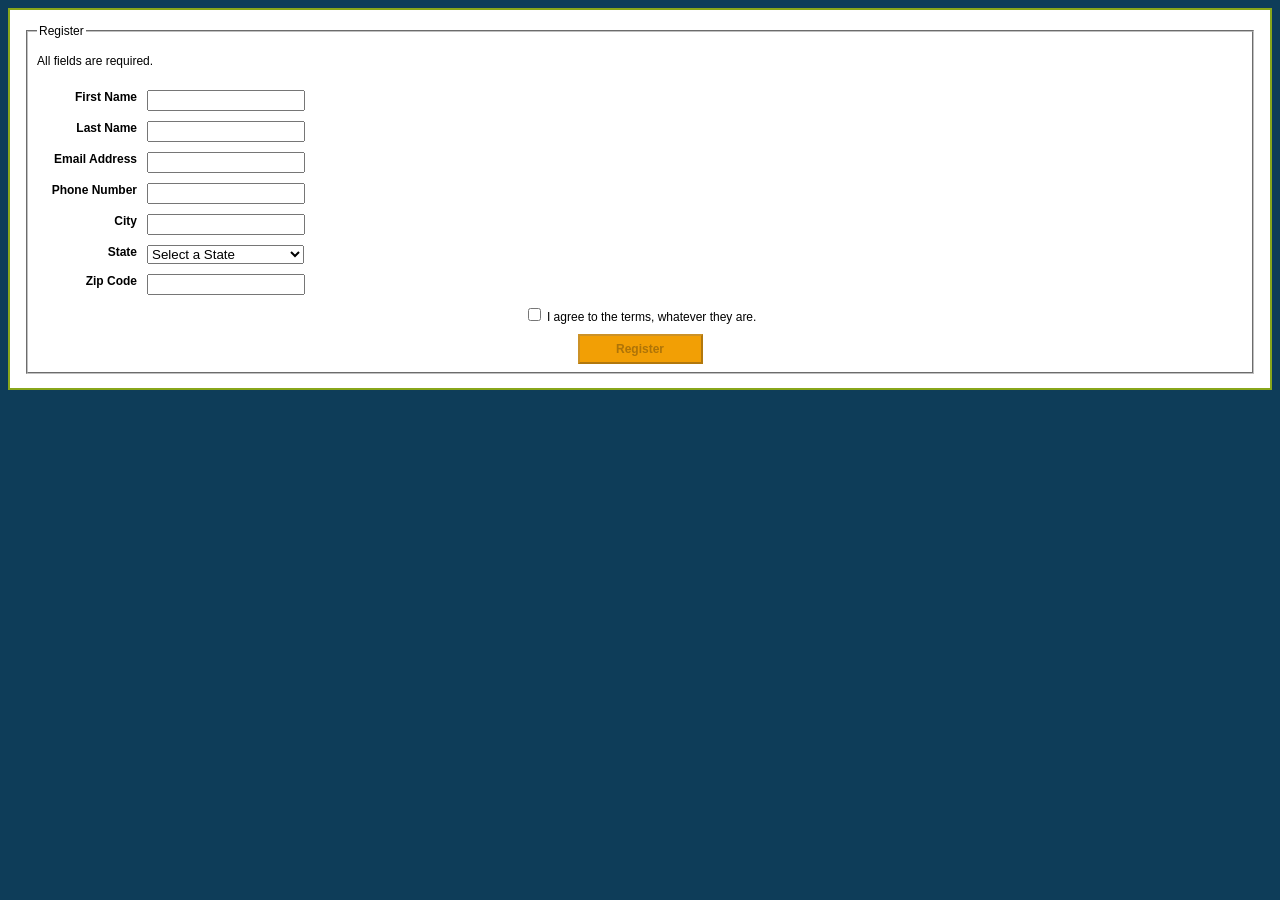
==== register.html @ 19975aff "first commit" ====
<!doctype html>
<html lang="en">
<head>
    <meta charset="utf-8">
    <title>Registration Form</title>
    <!--[if lt IE 9]>
    <script src="http://html5shiv.googlecode.com/svn/trunk/html5.js"></script>
    <![endif]-->
    <link rel="stylesheet" href="css/newform.css">
</head>
<body>
    <!-- Script 10.6 - register.html -->
    <form action="#" method="post" id="theForm">
        <fieldset><legend>Register</legend>
			<p>All fields are required.</p>
			<div class="two"><label for="firstName">First Name</label><input type="text" name="firstName" id="firstName" required></div>
			<div class="two"><label for="lastName">Last Name</label><input type="text" name="lastName" id="lastName" required></div>
			<div class="two"><label for="email">Email Address</label><input type="email" name="email" id="email" required></div>
			<div class="two"><label for="phone">Phone Number<span class="tooltip">In the format XXX XXX XXXX or XXX-XXX-XXXX or XXXXXXXXXX.</span></label><input type="text" name="phone" id="phone" required></div>
			<div class="two"><label for="city">City</label><input type="text" name="city" id="city" required></div>
			<div class="two"><label for="state">State</label><select name="state" id="state">
				<option value="">Select a State</option> 
				<option value="AL">Alabama</option> 
				<option value="AK">Alaska</option> 
				<option value="AZ">Arizona</option> 
				<option value="AR">Arkansas</option> 
				<option value="CA">California</option> 
				<option value="CO">Colorado</option>           
			</select></div>    
			<div class="two"><label for="zip">Zip Code</label><input type="text" name="zip" id="zip" required></div>
			<div class="one"><input type="checkbox" name="terms" id="terms" required> I agree to the terms, whatever they are.</div>
			<div class="one"><input type="submit" value="Register" id="submit"></div>
        </fieldset>
    </form>
    <script src="js/utilities.js"></script>
    <script src="js/errorMessages.js"></script>
    <script src="js/register.js"></script>
</body>
</html>
---- css/newform.css ----
body {
	font-family: "Lucida Grande", "Lucida Sans Unicode", Verdana, Arial, Helvetica, sans-serif;
	font-size: 12px;
	background-color: #0E3D59;
}

form {
	background-color: #ffffff;

	margin: 0 auto;
	padding: 14px;
	border: solid 2px #88A61B;

}

div {
	clear: both;
	padding-top: 10px;
}

div.two label {
	font-weight:bold;
	float: left;
	width: 100px;
	text-align: right;
	padding-right: 10px;
	position: relative;
}

div.two input, div.two select{
	float: left;
	width: 150px;
	text-align: left;
}

div.two select {
	width: 157px;
	
}

div.one {
	text-align: center;
}

#submit{
	clear: both;
	width: 125px;
	height: 30px;
	background:#F29F05;
	text-align:center;
	line-height:20px;
	font-size:12px;
	font-weight:bold;
}

.tooltip {
	display: block; 
	position: absolute; 
	visibility: hidden;
	left: 25em;
	top: 0; 
	width: 10em;
	padding: 0.5em;
	font-weight: normal;
	color: #FFF;
	background-color: #88A61B;
	border:solid 2px #0E3D59;
}

.error {
	color: #D92525;
}
span.error{
	padding-left: 10px;
}
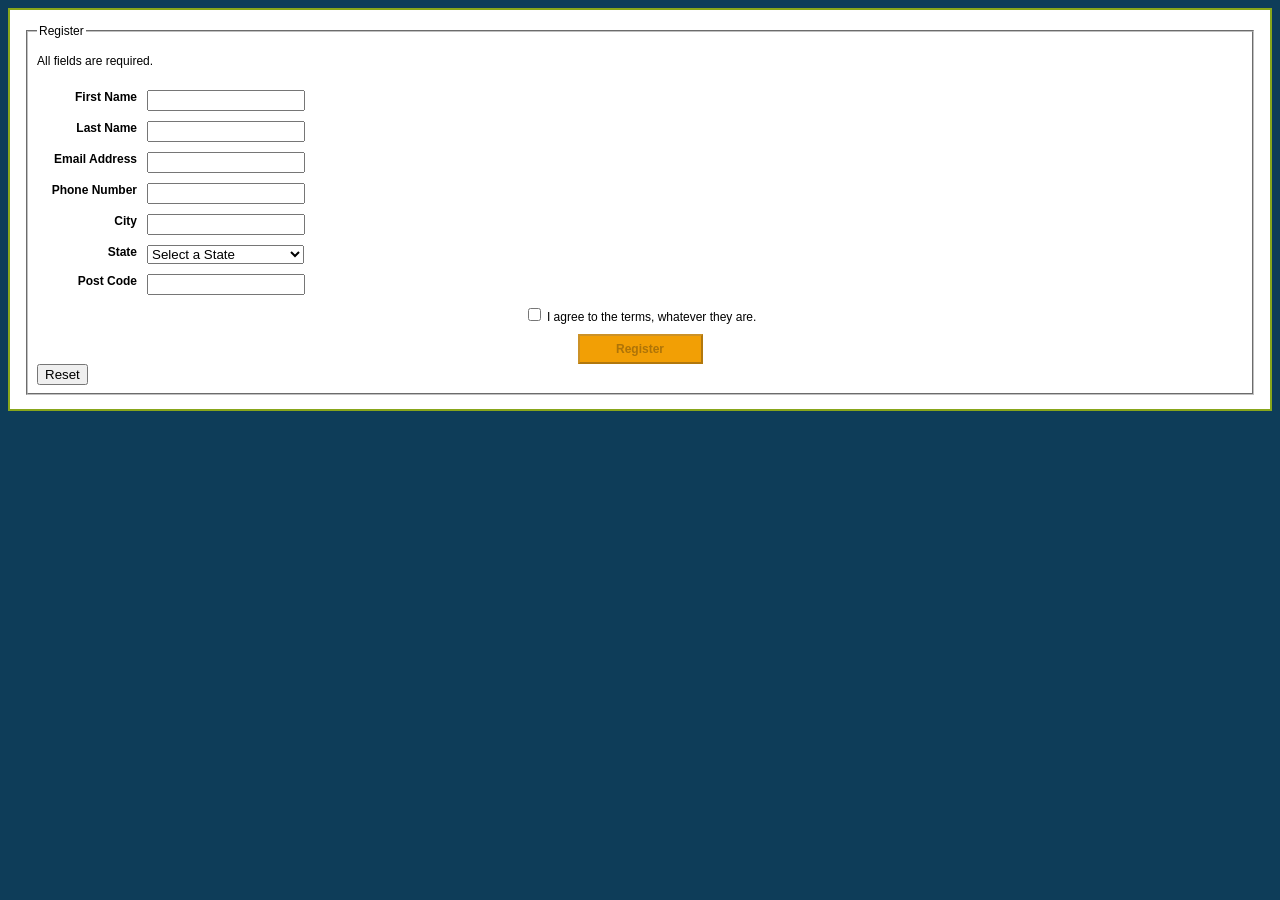
==== commit bea9a524: "refactored validation and functions" ====
--- a/register.html
+++ b/register.html
@@ -1,5 +1,6 @@
 <!doctype html>
 <html lang="en">
+
 <head>
     <meta charset="utf-8">
     <title>Registration Form</title>
@@ -8,32 +9,38 @@
     <![endif]-->
     <link rel="stylesheet" href="css/newform.css">
 </head>
+
 <body>
     <!-- Script 10.6 - register.html -->
     <form action="#" method="post" id="theForm">
-        <fieldset><legend>Register</legend>
-			<p>All fields are required.</p>
-			<div class="two"><label for="firstName">First Name</label><input type="text" name="firstName" id="firstName" required></div>
-			<div class="two"><label for="lastName">Last Name</label><input type="text" name="lastName" id="lastName" required></div>
-			<div class="two"><label for="email">Email Address</label><input type="email" name="email" id="email" required></div>
-			<div class="two"><label for="phone">Phone Number<span class="tooltip">In the format XXX XXX XXXX or XXX-XXX-XXXX or XXXXXXXXXX.</span></label><input type="text" name="phone" id="phone" required></div>
-			<div class="two"><label for="city">City</label><input type="text" name="city" id="city" required></div>
-			<div class="two"><label for="state">State</label><select name="state" id="state">
+        <fieldset>
+            <legend>Register</legend>
+            <p>All fields are required.</p>
+            <div class="two"><label for="firstName">First Name</label><input type="text" name="firstName" id="firstName" required></div>
+            <div class="two"><label for="lastName">Last Name</label><input type="text" name="lastName" id="lastName" required></div>
+            <div class="two"><label for="email">Email Address</label><input type="text" name="email" id="email" required></div>
+            <div class="two"><label for="phone">Phone Number<span class="tooltip">In the format XXX XXX XXXX or XXX-XXX-XXXX or XXXXXXXXXX.</span></label><input type="text" name="phone" id="phone" required></div>
+            <div class="two"><label for="city">City</label><input type="text" name="city" id="city" required></div>
+            <div class="two"><label for="state">State</label><select name="state" id="state">
 				<option value="">Select a State</option> 
-				<option value="AL">Alabama</option> 
-				<option value="AK">Alaska</option> 
-				<option value="AZ">Arizona</option> 
-				<option value="AR">Arkansas</option> 
-				<option value="CA">California</option> 
-				<option value="CO">Colorado</option>           
-			</select></div>    
-			<div class="two"><label for="zip">Zip Code</label><input type="text" name="zip" id="zip" required></div>
-			<div class="one"><input type="checkbox" name="terms" id="terms" required> I agree to the terms, whatever they are.</div>
-			<div class="one"><input type="submit" value="Register" id="submit"></div>
+				<option value="WA">Western Australia</option> 
+				<option value="SA">South Australia</option> 
+                <option value="TAS">Tasmania</option> 
+                <option value="VIC">Victoria</option>
+				<option value="NSW">New South Wales</option> 
+				<option value="QLD">Queensland</option> 
+				<option value="NT">Northern Territory</option>           
+				<option value="ACT">Australian Capital Territory</option>
+			</select></div>
+            <div class="two"><label for="zip">Post Code</label><input type="text" name="zip" id="zip" required></div>
+            <div class="one"><input type="checkbox" name="terms" id="terms" required> I agree to the terms, whatever they are.</div>
+            <div class="one"><input type="submit" value="Register" id="submit"></div>
+            <input type="reset">
         </fieldset>
     </form>
     <script src="js/utilities.js"></script>
     <script src="js/errorMessages.js"></script>
     <script src="js/register.js"></script>
 </body>
+
 </html>
